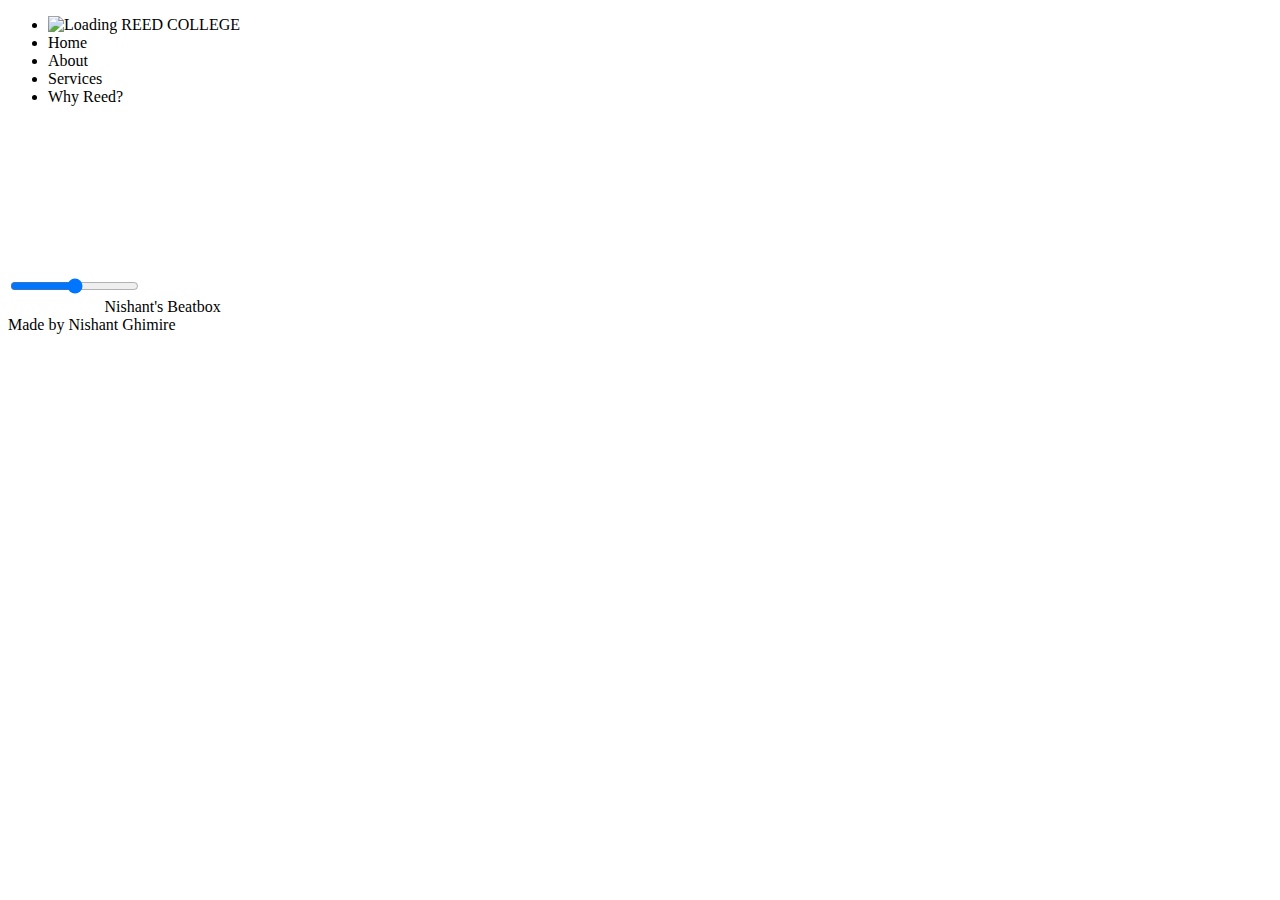
==== index.html @ 5560de75 "Describe the changes you made" ====
<!DOCTYPE html>
<html lang="en">
<head>
    <meta charset="UTF-8">
    <meta name="viewport" content="width=device-width, initial-scale=1.0">
    <title>Beatbox</title>
    <link rel="stylesheet" href="style.css">
</head>
<body>
    <nav>
        <ul>
            <li class="brand"> <img src="bird.jpeg" alt="Loading"></img> REED COLLEGE </li>
            <li>Home</li>
            <li>About</li>
            <li>Services</li>
            <li id="whyReed">Why Reed?</li> 
        </ul>
    </nav>
    <div class="container">
        <div class="video-wrapper">
            <video class="Beatbox" id="myVideo" >
                <source src="videoo.mp4" type="video/mp4">
                Your browser does not support the video tag.
            </video>
        </div>
    </div>
    <div class="bottom">
        <input type="range" name="range" id="myProgressBar" min="0" max="100">
        <div class="icons">
            <i class="fa-solid fa-backward-step" id="backwardButton"></i>
            <i class="fa-regular fa-circle-play" id="playPauseButton"></i>
            <i class="fa-solid fa-forward-step" id="forwardButton"></i>   
        </div>
        <div class="songInfo">
            <img src="playing.gif" id="playingGif" width="45px" alt="It is playing">
            Nishant's Beatbox
        </div>
         <span>Made by Nishant Ghimire</span> 
    </div>

    <!-- I was facing problem with JS so copied here -->
    <script>
        let video = document.getElementById("myVideo");
        let playPauseButton = document.getElementById("playPauseButton");
        let backwardButton = document.getElementById("backwardButton");
        let forwardButton = document.getElementById("forwardButton");
        let progressBar = document.getElementById("myProgressBar");
        let playingGif = document.getElementById("playingGif");
        let whyReedItem = document.getElementById("whyReed");
        window.onload = function() {
    alert("Welcome to my website! This is a responsive website.Still, Google is Prefered");
};

whyReedItem.addEventListener("click", function() {
    window.open("essay.html", "_blank");
});

        playPauseButton.addEventListener("click", function() {
            if (video.paused) {
                video.play();
                playPauseButton.classList.remove("fa-circle-play");
                playPauseButton.classList.add("fa-pause-circle");
            } else {
                video.pause();
                playPauseButton.classList.remove("fa-pause-circle");
                playPauseButton.classList.add("fa-circle-play");
            }
        });
        
        backwardButton.addEventListener("click", function() {
            video.currentTime -= 10; 
        });
        
        forwardButton.addEventListener("click", function() {
            video.currentTime += 10; 
        });
        
        video.addEventListener("timeupdate", function() {
            let currentTime = video.currentTime;
            let duration = video.duration;
            let progress = (currentTime / duration) * 100;
            progressBar.value = progress;
        });
        
        progressBar.addEventListener("input", function() {
            let value = progressBar.value;
            let duration = video.duration;
            let time = (value / 100) * duration;
            video.currentTime = time;
        });
    
        playingGif.style.opacity = 0;
    
        
        video.addEventListener("play", function() {
            playingGif.style.opacity = 1;
        });

        video.addEventListener("pause", function() {
            playingGif.style.opacity = 0;
        });
video.addEventListener("ended", function() {
    alert("Thank you for watching! Click 'Why Reed?' to learn more.");
});

    </script>
    <script src="https://kit.fontawesome.com/73166b7a64.js" crossorigin="anonymous"></script>
    <script src="script.js"></script>
</body>
</html>
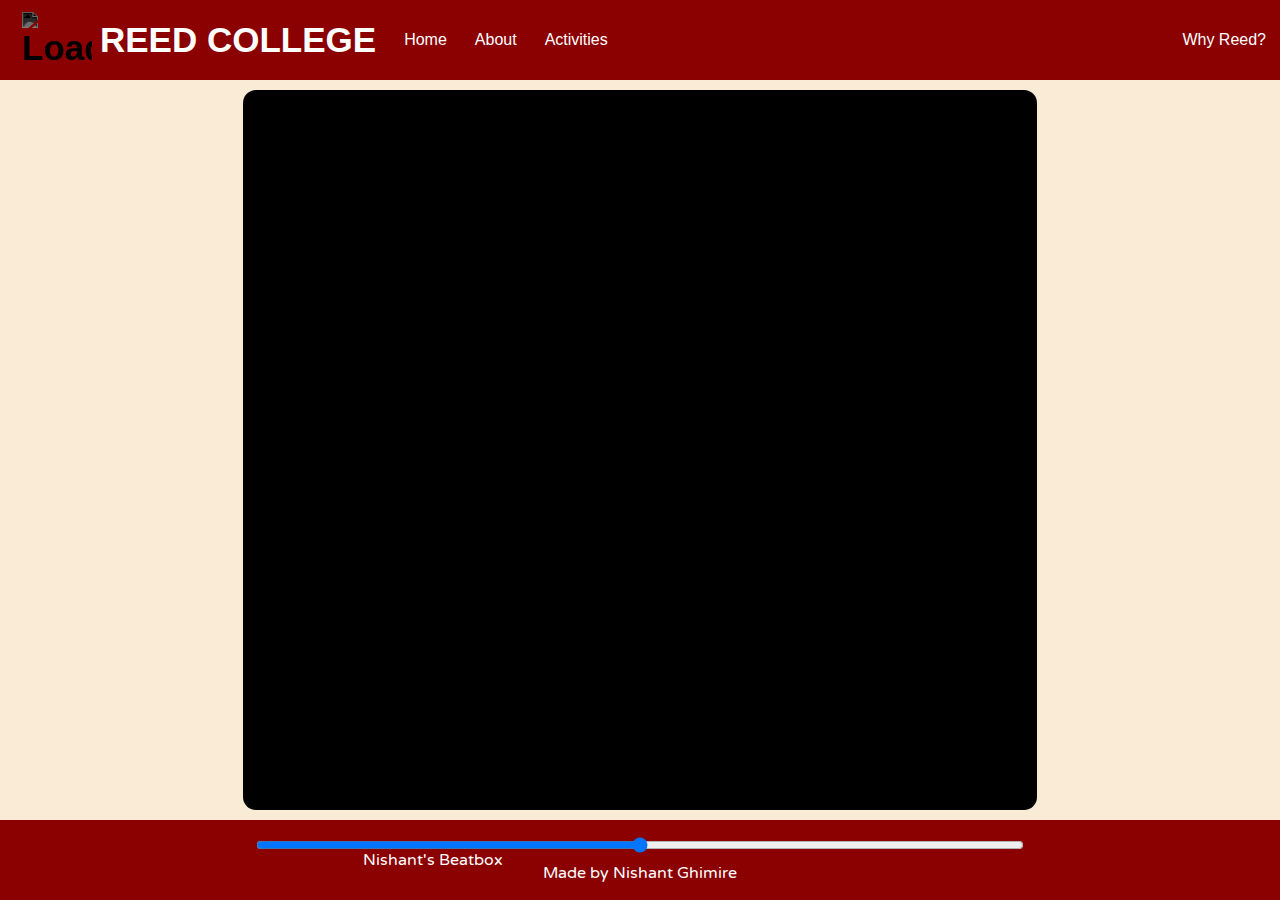
==== commit cf0f05c2: "Added nav About  and put content their" ====
--- a/index.html
+++ b/index.html
@@ -10,17 +10,16 @@
     <nav>
         <ul>
             <li class="brand"> <img src="bird.jpeg" alt="Loading"></img> REED COLLEGE </li>
-            <li>Home</li>
-            <li>About</li>
-            <li>Services</li>
-            <li id="whyReed">Why Reed?</li> 
+            <li class="nav-item"><a href="index.html">Home</a></li>
+            <li class="nav-item" id="about">About</li>
+            <li class="nav-item" id="activities">Activities</li>
+            <li class="nav-item" id="whyReed">Why Reed?</li>
         </ul>
     </nav>
     <div class="container">
         <div class="video-wrapper">
             <video class="Beatbox" id="myVideo" >
-                <source src="videoo.mp4" type="video/mp4">
-                Your browser does not support the video tag.
+                <source src="video.mp4" type="video/mp4">
             </video>
         </div>
     </div>
@@ -35,76 +34,108 @@
             <img src="playing.gif" id="playingGif" width="45px" alt="It is playing">
             Nishant's Beatbox
         </div>
-         <span>Made by Nishant Ghimire</span> 
+        <span>Made by Nishant Ghimire</span> 
     </div>
 
-    <!-- I was facing problem with JS so copied here -->
     <script>
-        let video = document.getElementById("myVideo");
-        let playPauseButton = document.getElementById("playPauseButton");
-        let backwardButton = document.getElementById("backwardButton");
-        let forwardButton = document.getElementById("forwardButton");
-        let progressBar = document.getElementById("myProgressBar");
-        let playingGif = document.getElementById("playingGif");
-        let whyReedItem = document.getElementById("whyReed");
-        window.onload = function() {
-    alert("Welcome to my website! This is a responsive website.Still, Google is Prefered");
-};
+//         let video = document.getElementById("myVideo");
+//         let playPauseButton = document.getElementById("playPauseButton");
+//         let backwardButton = document.getElementById("backwardButton");
+//         let forwardButton = document.getElementById("forwardButton");
+//         let progressBar = document.getElementById("myProgressBar");
+//         let playingGif = document.getElementById("playingGif");
+//         let whyReedItem = document.getElementById("whyReed");
+//         let extracurricular = document.getElementById("activities");
+//         let about = document.getElementById("about");
 
-whyReedItem.addEventListener("click", function() {
-    window.open("essay.html", "_blank");
-});
+//         window.onload = function() {
+//     let lastVisit = localStorage.getItem('lastVisit');
+//     let currentTime = new Date().getTime();
+//     let oneHour = 60 * 60 * 1000; 
 
-        playPauseButton.addEventListener("click", function() {
-            if (video.paused) {
-                video.play();
-                playPauseButton.classList.remove("fa-circle-play");
-                playPauseButton.classList.add("fa-pause-circle");
-            } else {
-                video.pause();
-                playPauseButton.classList.remove("fa-pause-circle");
-                playPauseButton.classList.add("fa-circle-play");
-            }
-        });
+//     if (!lastVisit || (currentTime - lastVisit) >= oneHour) {
+//         alert("Welcome to my website! This is a responsive website. Still, Google is preferred.");
+//         localStorage.setItem('lastVisit', currentTime);
+//     }
+// };
+
+// whyReedItem.addEventListener("click", function() {
+//     window.open("essay.html", "_blank");
+// });
+// extracurricular.addEventListener("click", function() {
+//     window.location.href = "activities.html";
+// });
+// about.addEventListener("click", function() {
+//         window.location.href = "about.html";
+//     });
+
+//         playPauseButton.addEventListener("click", function() {
+//             if (video.paused) {
+//                 video.play();
+//                 playPauseButton.classList.remove("fa-circle-play");
+//                 playPauseButton.classList.add("fa-pause-circle");
+//             } else {
+//                 video.pause();
+//                 playPauseButton.classList.remove("fa-pause-circle");
+//                 playPauseButton.classList.add("fa-circle-play");
+//             }
+//         });
         
-        backwardButton.addEventListener("click", function() {
-            video.currentTime -= 10; 
-        });
+//         backwardButton.addEventListener("click", function() {
+//             video.currentTime -= 10; 
+//         });
         
-        forwardButton.addEventListener("click", function() {
-            video.currentTime += 10; 
-        });
+//         forwardButton.addEventListener("click", function() {
+//             video.currentTime += 10; 
+//         });
         
-        video.addEventListener("timeupdate", function() {
-            let currentTime = video.currentTime;
-            let duration = video.duration;
-            let progress = (currentTime / duration) * 100;
-            progressBar.value = progress;
-        });
+//         video.addEventListener("timeupdate", function() {
+//             let currentTime = video.currentTime;
+//             let duration = video.duration;
+//             let progress = (currentTime / duration) * 100;
+//             progressBar.value = progress;
+//         });
         
-        progressBar.addEventListener("input", function() {
-            let value = progressBar.value;
-            let duration = video.duration;
-            let time = (value / 100) * duration;
-            video.currentTime = time;
-        });
+//         progressBar.addEventListener("input", function() {
+//             let value = progressBar.value;
+//             let duration = video.duration;
+//             let time = (value / 100) * duration;
+//             video.currentTime = time;
+//         });
     
-        playingGif.style.opacity = 0;
+//         playingGif.style.opacity = 0;
     
         
-        video.addEventListener("play", function() {
-            playingGif.style.opacity = 1;
-        });
+//         video.addEventListener("play", function() {
+//             playingGif.style.opacity = 1;
+//         });
 
-        video.addEventListener("pause", function() {
-            playingGif.style.opacity = 0;
-        });
-video.addEventListener("ended", function() {
-    alert("Thank you for watching! Click 'Why Reed?' to learn more.");
-});
+//         video.addEventListener("pause", function() {
+//             playingGif.style.opacity = 0;
+//         });
+//         window.onload = function() {
+//     let lastVisit = localStorage.getItem('lastVisit');
+//     let currentTime = new Date().getTime();
+//     let oneHour = 60 * 60 * 1000; 
+
+//     if (!lastVisit || (currentTime - lastVisit) >= oneHour) {
+//         displayAlert();
+//     }
+
+//     video.addEventListener("ended", function() {
+//         displayAlert();
+//     });
+
+//     function displayAlert() {
+//         alert("Thank you for watching! Click on the navigation items such as Activities and 'Why Reed?' to learn more.");
+//         localStorage.setItem('lastVisit', currentTime);
+//     }
+// };
+
 
     </script>
     <script src="https://kit.fontawesome.com/73166b7a64.js" crossorigin="anonymous"></script>
     <script src="script.js"></script>
 </body>
-</html>+</html>
+ --- a/style.css
+++ b/style.css
@@ -0,0 +1,160 @@
+@import url('https://fonts.googleapis.com/css2?family=Ubuntu:ital,wght@1,300&family=Varela+Round&family=EB+Garamond:wght@500&family=Jacquard+24&display=swap');
+*{
+    margin: 0px;
+    padding: 0px;
+}
+body{
+    background-color: antiquewhite;
+}
+.brand img{
+    width: 70px;
+    height: auto; 
+    padding: 0 8px;
+    filter: grayscale(100%) invert(200%);
+}
+nav{
+    font-family: sans-serif;
+}
+nav ul{
+    display: flex; 
+    align-items: center;
+    list-style: none;
+    background-color:darkred;
+    color: white;
+    height: 80px;
+}
+nav ul li{
+    padding: 0 14px;
+    
+}
+nav ul .nav-item {
+    cursor: pointer;
+    position: relative;
+}
+nav ul .nav-item::after {
+    content: '';
+    position: absolute;
+    bottom: -5px;
+    left: 0;
+    width: 0;
+    height: 2px;
+    background-color: white;
+    transition: width 0.3s ease; 
+}
+nav ul .nav-item:hover::after {
+    width: 80%; 
+    margin-left: 10px;
+}
+.nav-item a {
+    color: white; 
+    text-decoration: none; 
+}
+.brand{
+    display: flex;
+    align-items: center;
+    font-weight: bolder;
+    font-size: 35px;
+    font-family: 'Garamond', sans-serif;
+}
+#whyReed {
+        margin-left: auto;
+        position: relative;
+}
+.container{
+    height: 80vh;
+    background-color: black;
+    color: white;
+    display: flex;
+    width: 62%;
+    margin: 10px auto;
+    border-radius: 13px;
+    background-repeat: no-repeat;
+    background-position: right;
+}
+video {
+    border-radius: 16%;
+    width: 100%;
+    height: 100%;
+}
+#myProgressBar{
+    width: 60%;
+    cursor: pointer;
+}
+.bottom{
+    position: relative;
+    height: 80px;
+    background-color: darkred;
+    color: white;
+    bottom: 0;
+    display: flex;
+    justify-content: center;
+    align-items: center;
+    flex-direction: column;
+    font-family: 'Varela Round', sans-serif;
+}
+.video-wrapper {
+    overflow: hidden; 
+    display: flex;
+    justify-content: center;
+    align-items: center;
+}
+
+.video-wrapper video.Beatbox {
+    transform: rotate(-90deg);
+    transform-origin: center; 
+    height: 60vh; 
+    width: 1000vw; 
+}
+.essay-content{
+    max-width: 60%;
+    margin-top: 2%;
+    margin-left: 17%;
+    font-family: 'Varela Round', sans-serif;
+}
+.essay{
+    height: auto;
+}
+.essay-content p{
+margin-bottom: 20px;
+}
+.achievements{
+    max-width: 60%;
+    margin-top: 2%;
+    margin-left: 17%;
+    font-family: 'Varela Round', sans-serif;
+}
+.icons{
+    font-size: 26px;
+    margin-top: 10px;
+}
+.icons i{
+    cursor: pointer;
+}
+.songInfo{
+    position: absolute;
+    left: 20vw;
+    font-family: 'Varela Round', sans-serif;
+}
+.songInfo img{
+    opacity: 0;
+    transition: opacity 1s ease-in;
+}
+.design{
+    position: fixed;
+    bottom: 0;
+    left: 0;
+    width: 100%;
+    height: 60px; 
+    background-color: darkred;
+}
+@media screen and (min-width: 600px) {
+    .container {
+        max-width: 600px; 
+    }
+}
+
+@media screen and (min-width: 900px) {
+    .container {
+        max-width: 900px; 
+    }
+}
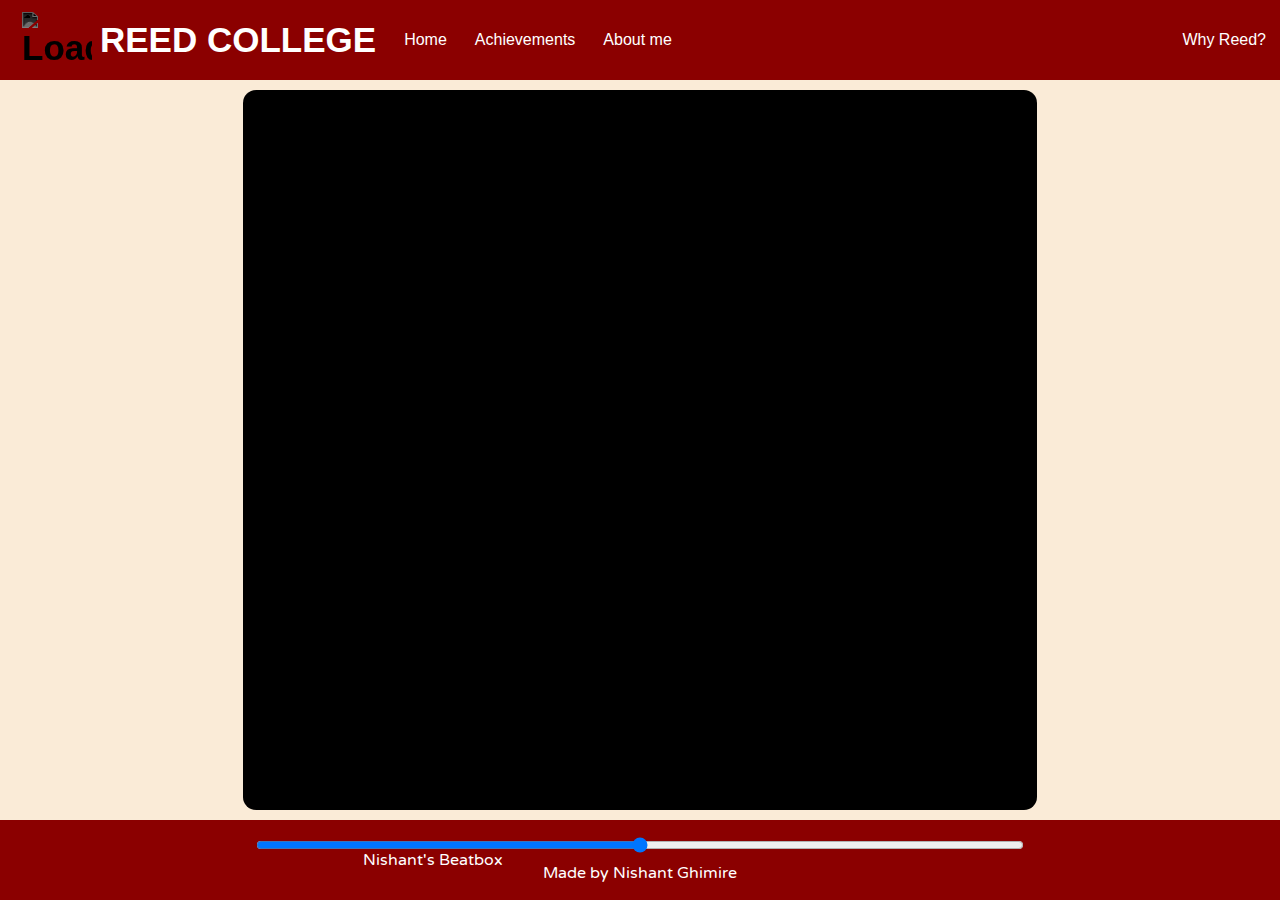
==== commit f71377c7: "Changed nav bar names and fixed essay" ====
--- a/index.html
+++ b/index.html
@@ -11,8 +11,8 @@
         <ul>
             <li class="brand"> <img src="bird.jpeg" alt="Loading"></img> REED COLLEGE </li>
             <li class="nav-item"><a href="index.html">Home</a></li>
-            <li class="nav-item" id="about">About</li>
-            <li class="nav-item" id="activities">Activities</li>
+            <li class="nav-item" id="activities">Achievements </li>
+            <li class="nav-item" id="about">About me</li>
             <li class="nav-item" id="whyReed">Why Reed?</li>
         </ul>
     </nav>
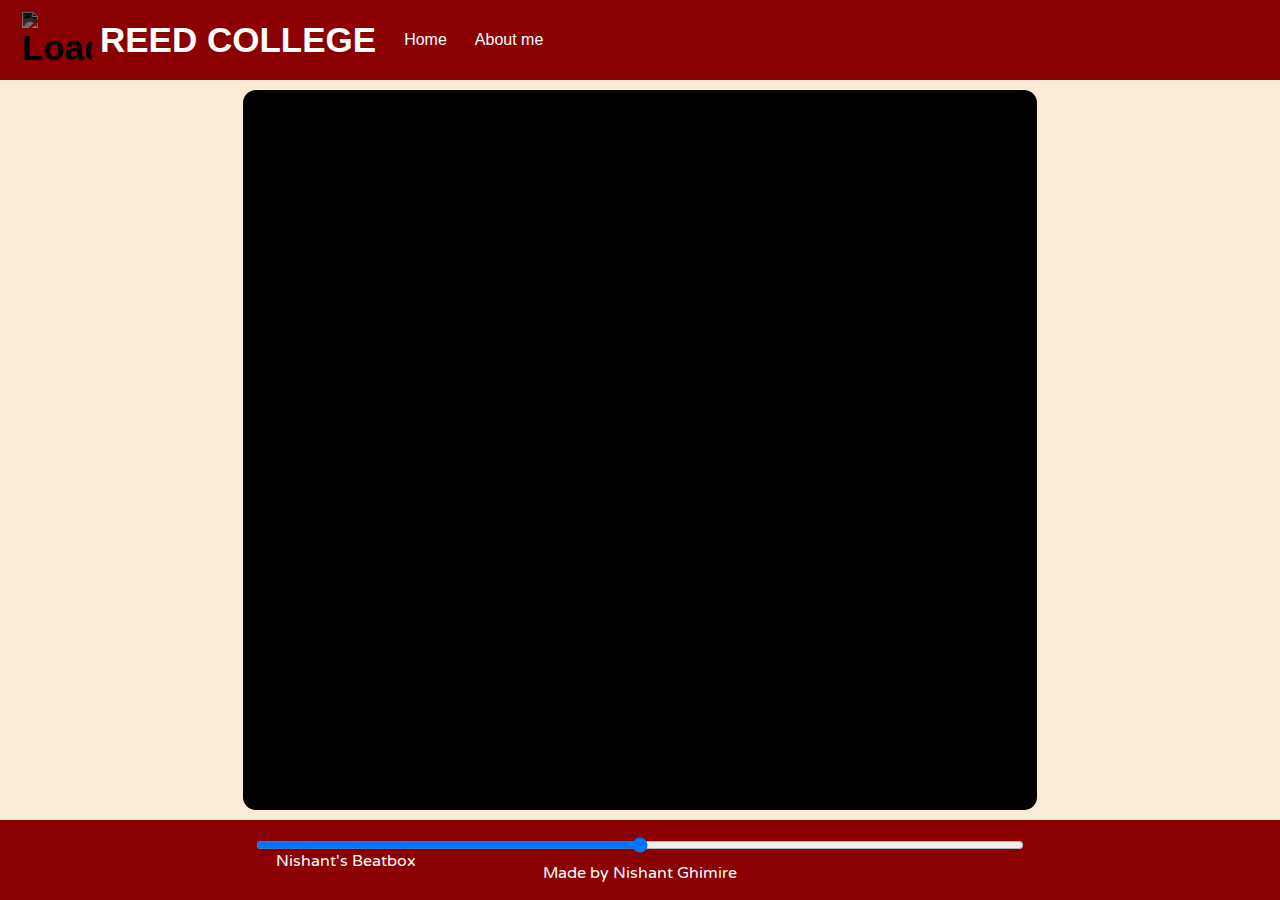
==== commit 3ad3db93: "removed two nav icon" ====
--- a/index.html
+++ b/index.html
@@ -11,9 +11,9 @@
         <ul>
             <li class="brand"> <img src="bird.jpeg" alt="Loading"></img> REED COLLEGE </li>
             <li class="nav-item"><a href="index.html">Home</a></li>
-            <li class="nav-item" id="activities">Achievements </li>
+            <!-- <li class="nav-item" id="activities">Achievements </li>
+            <li class="nav-item" id="whyReed">Why Reed</li> -->
             <li class="nav-item" id="about">About me</li>
-            <li class="nav-item" id="whyReed">Why Reed?</li>
         </ul>
     </nav>
     <div class="container">
@@ -31,109 +31,11 @@
             <i class="fa-solid fa-forward-step" id="forwardButton"></i>   
         </div>
         <div class="songInfo">
-            <img src="playing.gif" id="playingGif" width="45px" alt="It is playing">
+            <img src="playing.gif" id="playingGif" width="45px">
             Nishant's Beatbox
         </div>
         <span>Made by Nishant Ghimire</span> 
     </div>
-
-    <script>
-//         let video = document.getElementById("myVideo");
-//         let playPauseButton = document.getElementById("playPauseButton");
-//         let backwardButton = document.getElementById("backwardButton");
-//         let forwardButton = document.getElementById("forwardButton");
-//         let progressBar = document.getElementById("myProgressBar");
-//         let playingGif = document.getElementById("playingGif");
-//         let whyReedItem = document.getElementById("whyReed");
-//         let extracurricular = document.getElementById("activities");
-//         let about = document.getElementById("about");
-
-//         window.onload = function() {
-//     let lastVisit = localStorage.getItem('lastVisit');
-//     let currentTime = new Date().getTime();
-//     let oneHour = 60 * 60 * 1000; 
-
-//     if (!lastVisit || (currentTime - lastVisit) >= oneHour) {
-//         alert("Welcome to my website! This is a responsive website. Still, Google is preferred.");
-//         localStorage.setItem('lastVisit', currentTime);
-//     }
-// };
-
-// whyReedItem.addEventListener("click", function() {
-//     window.open("essay.html", "_blank");
-// });
-// extracurricular.addEventListener("click", function() {
-//     window.location.href = "activities.html";
-// });
-// about.addEventListener("click", function() {
-//         window.location.href = "about.html";
-//     });
-
-//         playPauseButton.addEventListener("click", function() {
-//             if (video.paused) {
-//                 video.play();
-//                 playPauseButton.classList.remove("fa-circle-play");
-//                 playPauseButton.classList.add("fa-pause-circle");
-//             } else {
-//                 video.pause();
-//                 playPauseButton.classList.remove("fa-pause-circle");
-//                 playPauseButton.classList.add("fa-circle-play");
-//             }
-//         });
-        
-//         backwardButton.addEventListener("click", function() {
-//             video.currentTime -= 10; 
-//         });
-        
-//         forwardButton.addEventListener("click", function() {
-//             video.currentTime += 10; 
-//         });
-        
-//         video.addEventListener("timeupdate", function() {
-//             let currentTime = video.currentTime;
-//             let duration = video.duration;
-//             let progress = (currentTime / duration) * 100;
-//             progressBar.value = progress;
-//         });
-        
-//         progressBar.addEventListener("input", function() {
-//             let value = progressBar.value;
-//             let duration = video.duration;
-//             let time = (value / 100) * duration;
-//             video.currentTime = time;
-//         });
-    
-//         playingGif.style.opacity = 0;
-    
-        
-//         video.addEventListener("play", function() {
-//             playingGif.style.opacity = 1;
-//         });
-
-//         video.addEventListener("pause", function() {
-//             playingGif.style.opacity = 0;
-//         });
-//         window.onload = function() {
-//     let lastVisit = localStorage.getItem('lastVisit');
-//     let currentTime = new Date().getTime();
-//     let oneHour = 60 * 60 * 1000; 
-
-//     if (!lastVisit || (currentTime - lastVisit) >= oneHour) {
-//         displayAlert();
-//     }
-
-//     video.addEventListener("ended", function() {
-//         displayAlert();
-//     });
-
-//     function displayAlert() {
-//         alert("Thank you for watching! Click on the navigation items such as Activities and 'Why Reed?' to learn more.");
-//         localStorage.setItem('lastVisit', currentTime);
-//     }
-// };
-
-
-    </script>
     <script src="https://kit.fontawesome.com/73166b7a64.js" crossorigin="anonymous"></script>
     <script src="script.js"></script>
 </body>
--- a/style.css
+++ b/style.css
@@ -112,10 +112,19 @@
     font-family: 'Varela Round', sans-serif;
 }
 .essay{
-    height: auto;
+    height: 60px;
 }
 .essay-content p{
 margin-bottom: 20px;
+}
+.essay-contents{
+    max-width: 77%;
+    margin-top: 2%;
+    margin-left: 10%;
+    font-family: 'Varela Round', sans-serif;
+}
+.essay-contents p{
+margin-bottom: 9px;
 }
 .achievements{
     max-width: 60%;
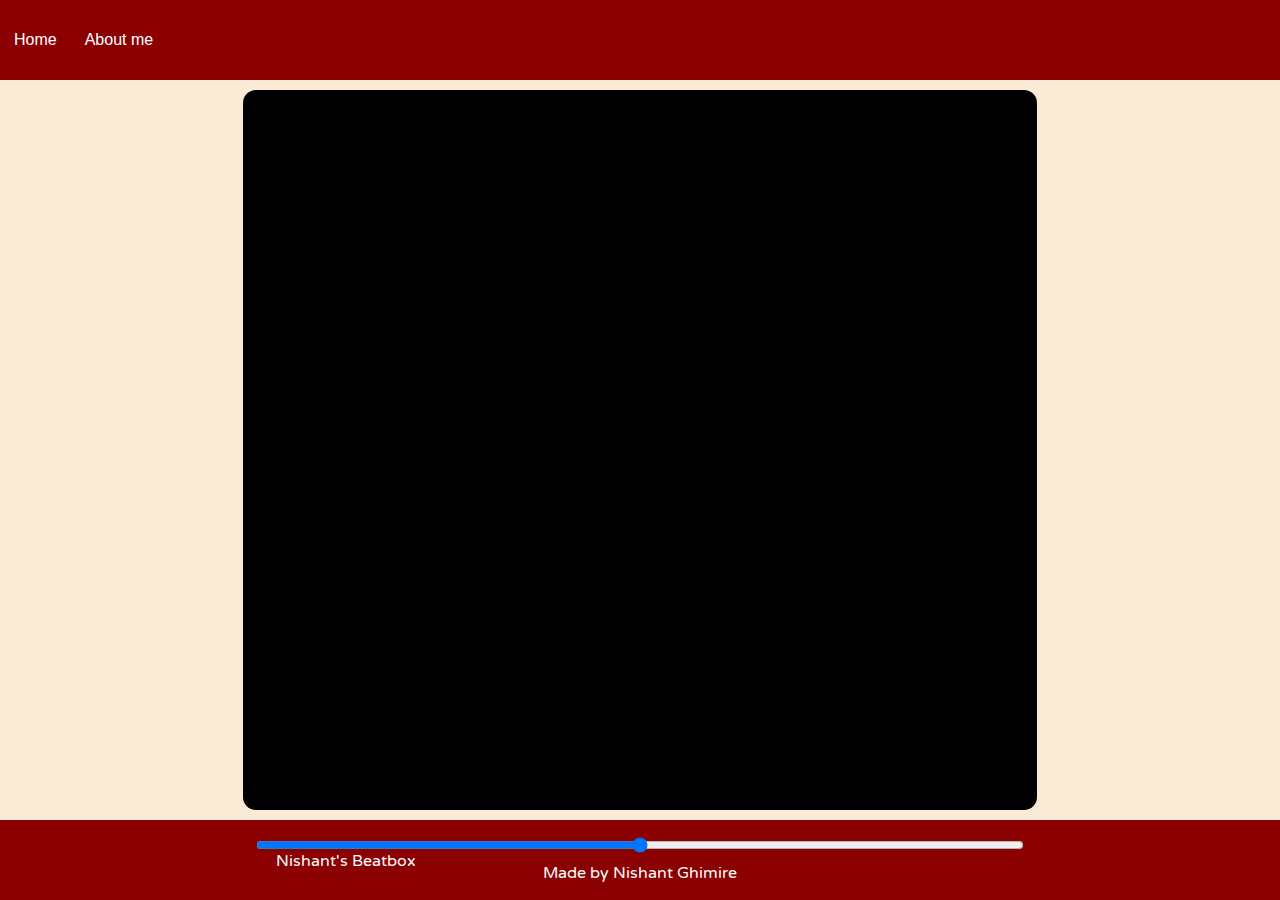
==== commit 31f6439b: "Your commit message here" ====
--- a/index.html
+++ b/index.html
@@ -9,7 +9,7 @@
 <body>
     <nav>
         <ul>
-            <li class="brand"> <img src="bird.jpeg" alt="Loading"></img> REED COLLEGE </li>
+            <!-- <li class="brand"> <img src="bird.jpeg" alt="Loading"></img> REED COLLEGE </li> -->
             <li class="nav-item"><a href="index.html">Home</a></li>
             <!-- <li class="nav-item" id="activities">Achievements </li>
             <li class="nav-item" id="whyReed">Why Reed</li> -->
--- a/style.css
+++ b/style.css
@@ -5,7 +5,14 @@
 }
 body{
     background-color: antiquewhite;
-}
+    margin: 0; /* No margin on body to prevent shifting */
+    padding: 0; /* No padding on body */
+    min-height: 100vh; /* Ensure full height */
+    display: flex;
+    flex-direction: column;
+    justify-content: space-between;
+}
+
 .brand img{
     width: 70px;
     height: auto; 
@@ -56,10 +63,6 @@
     font-size: 35px;
     font-family: 'Garamond', sans-serif;
 }
-#whyReed {
-        margin-left: auto;
-        position: relative;
-}
 .container{
     height: 80vh;
     background-color: black;
@@ -102,7 +105,7 @@
 .video-wrapper video.Beatbox {
     transform: rotate(-90deg);
     transform-origin: center; 
-    height: 60vh; 
+    height: 58vh; 
     width: 1000vw; 
 }
 .essay-content{
@@ -156,14 +159,45 @@
     height: 60px; 
     background-color: darkred;
 }
-@media screen and (min-width: 600px) {
+
+
+@media (max-width: 767px) {
+    nav ul {
+        flex-direction: column;
+        height: auto;
+    }
+
+    .brand {
+        font-size: 28px;
+    }
+
     .container {
-        max-width: 600px; 
-    }
-}
-
-@media screen and (min-width: 900px) {
-    .container {
-        max-width: 900px; 
-    }
-}
+        height: 60vh;
+    }
+
+    .bottom {
+        height: 80px; 
+    }
+
+    .songInfo {
+        display: none; 
+    }
+}
+
+@media (max-width: 480px) {
+    .brand {
+        font-size: 24px;
+    }
+
+    .icons {
+        font-size: 20px;
+    }
+
+    #myProgressBar {
+        width: 80%;
+    }
+
+    .bottom {
+        height: 90px; /* Further adjust height for small screens */
+    }
+}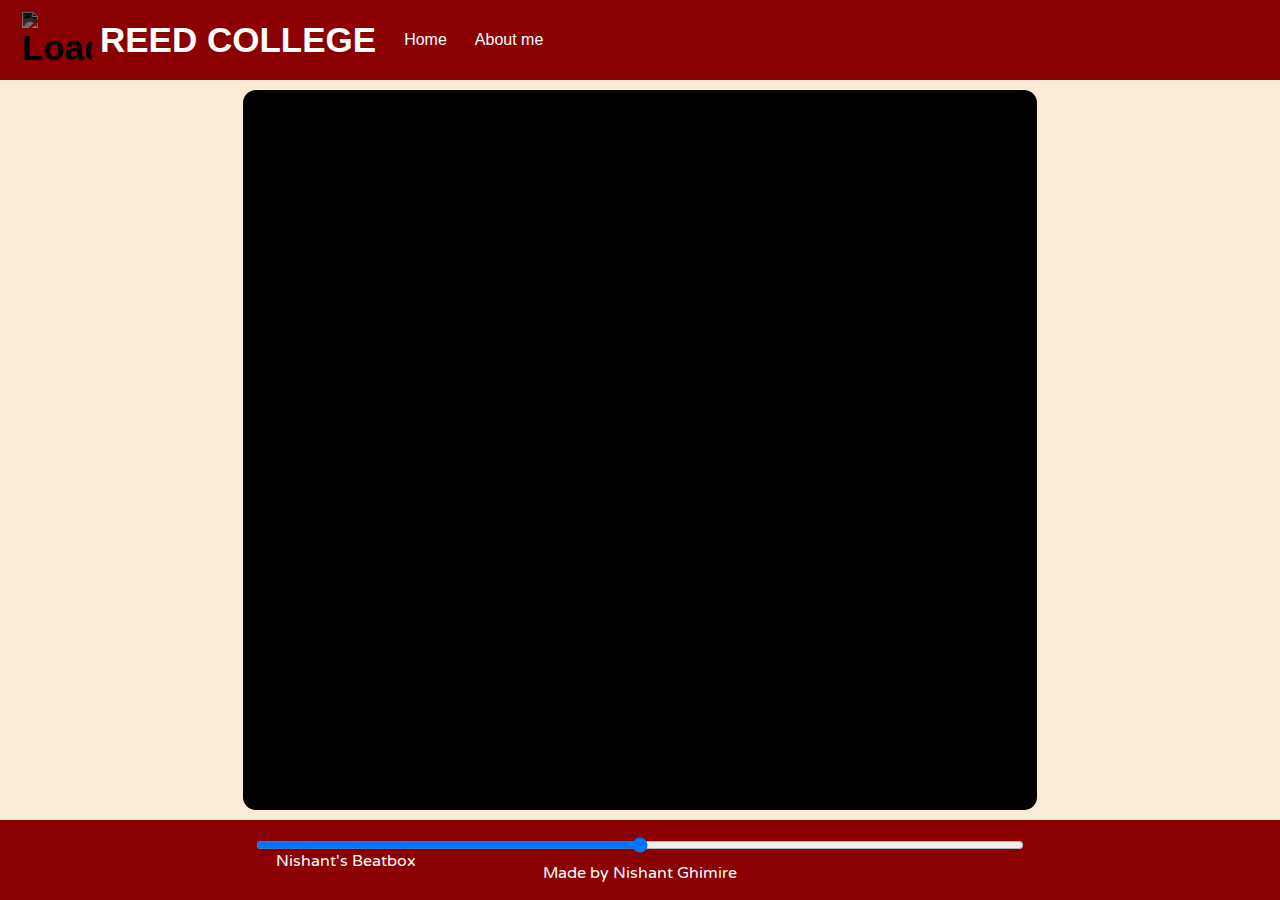
==== commit 2b25813a: "About Me Essay Added" ====
--- a/index.html
+++ b/index.html
@@ -9,10 +9,10 @@
 <body>
     <nav>
         <ul>
-            <!-- <li class="brand"> <img src="bird.jpeg" alt="Loading"></img> REED COLLEGE </li> -->
+            <li class="brand"> <img src="bird.jpeg" alt="Loading"></img> REED COLLEGE </li>
             <li class="nav-item"><a href="index.html">Home</a></li>
-            <!-- <li class="nav-item" id="activities">Achievements </li>
-            <li class="nav-item" id="whyReed">Why Reed</li> -->
+            <!-- <li class="nav-item" id="activities">Achievements </li> -->
+            <!-- <li class="nav-item" id="whyReed">Why Reed</li> -->
             <li class="nav-item" id="about">About me</li>
         </ul>
     </nav>
